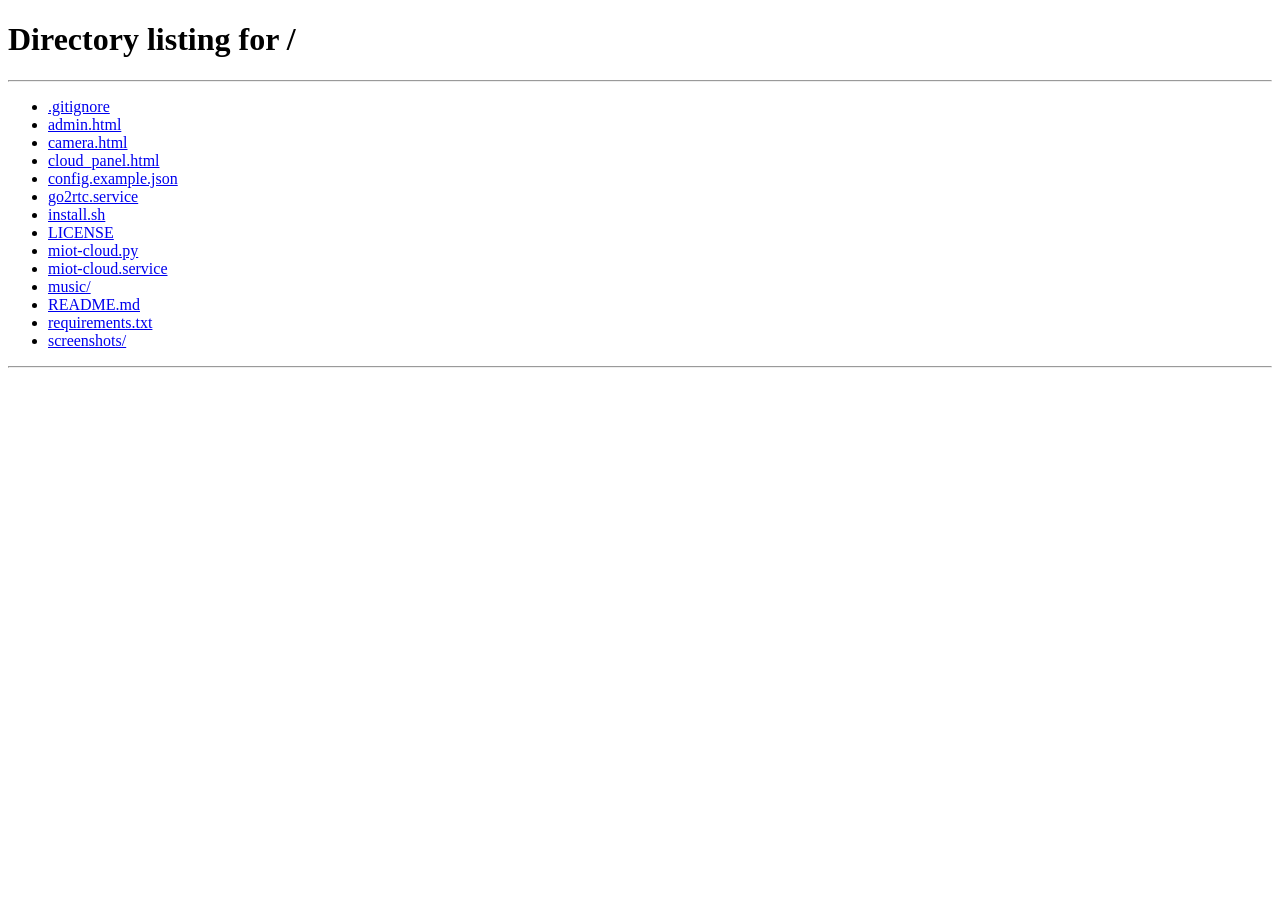
==== music/panel-sso/static/index.html @ fe7cc494 "Release v0.2.0: music/AI speakers, 7 themes and v2 cloud control Add the Songloft and MIoT plugin in" ====
<!doctype html>
<html lang="zh-CN">
<head>
<meta charset="utf-8">
<meta name="viewport" content="width=device-width,initial-scale=1">
<title>正在进入音乐中心</title>
<style>
html,body{height:100%;margin:0;background:#f4f6fb;color:#1b2433;font-family:"PingFang SC","Noto Sans CJK SC",sans-serif;}
.wrap{height:100%;display:flex;align-items:center;justify-content:center;flex-direction:column;gap:16px;padding:24px;text-align:center;box-sizing:border-box;}
.spinner{width:42px;height:42px;border:4px solid #dbe3ef;border-top-color:#ff6a00;border-radius:50%;animation:spin .9s linear infinite;}
h2{font-size:20px;margin:0;}
p{font-size:14px;color:#667085;margin:0;line-height:1.7;max-width:460px;}
a{color:#ff6a00;font-weight:700;text-decoration:none;margin-top:8px;}
@keyframes spin{to{transform:rotate(360deg)}}
</style>
</head>
<body>
<div class="wrap" id="box">
  <div class="spinner"></div>
  <h2 id="title">正在进入音乐中心</h2>
  <p id="msg">正在完成免登录验证…</p>
</div>
<script>
(function(){
  var title=document.getElementById("title"),msg=document.getElementById("msg"),box=document.getElementById("box");
  function b64d(s){s=s.replace(/-/g,"+").replace(/_/g,"/");while(s.length%4)s+="=";var bin=atob(s),bytes=new Uint8Array(bin.length);for(var i=0;i<bin.length;i++)bytes[i]=bin.charCodeAt(i);return new TextDecoder().decode(bytes);}
  function openDb(){return new Promise(function(res,rej){var q=indexedDB.open("songloft",1);q.onupgradeneeded=function(){var db=q.result;if(!db.objectStoreNames.contains("kv"))db.createObjectStore("kv");};q.onsuccess=function(){res(q.result);};q.onerror=function(){rej(q.error||new Error("IndexedDB 打开失败"));};});}
  function putAll(db,data){return new Promise(function(res,rej){var expiresAt=new Date(Date.now()+Number(data.expires_in||3600)*1000).toISOString();var tx=db.transaction("kv","readwrite"),st=tx.objectStore("kv");st.put(data.access_token,"secure.access_token");st.put(data.refresh_token||"","secure.refresh_token");st.put(expiresAt,"secure.token_expires_at");st.put(location.origin,"prefs.server_url");st.put(data.username||"","prefs.last_username");tx.oncomplete=function(){res();};tx.onerror=function(){rej(tx.error||new Error("写入登录态失败"));};});}
  async function main(){
    var raw=(location.hash||"").replace(/^#/,"");
    if(!raw){location.replace("/");return;}
    try{
      var data=JSON.parse(b64d(raw));
      if(!data.access_token)throw new Error("登录令牌无效");
      var db=await openDb();
      await putAll(db,data);
      try{if(window.parent&&window.parent!==window)window.parent.postMessage({type:"panel-sso-done"},"*");}catch(e){}
      title.textContent="登录成功";
      msg.textContent="正在进入音乐中心…";
      location.replace("/");
    }catch(e){
      title.textContent="自动登录失败";
      msg.textContent=(e&&e.message)||String(e);
      var a=document.createElement("a");a.href="/";a.textContent="手动打开音乐中心";box.appendChild(a);
    }
  }
  main();
})();
</script>
</body>
</html>
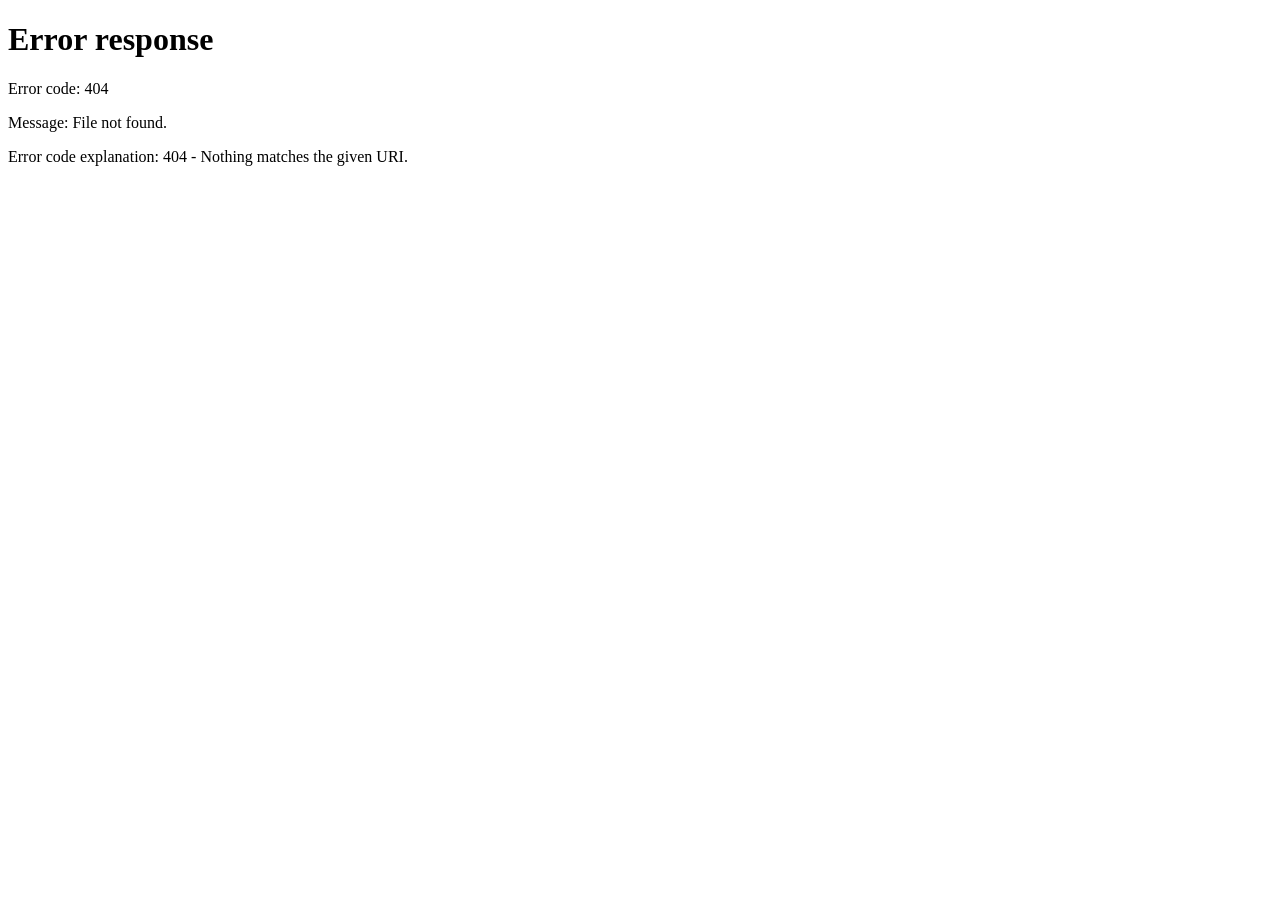
==== commit 321502dc: "Music center: autostart after reboot and same-origin /songloft proxy; release v0.7.21 - Container/ho" ====
--- a/music/panel-sso/static/index.html
+++ b/music/panel-sso/static/index.html
@@ -25,10 +25,11 @@
   var title=document.getElementById("title"),msg=document.getElementById("msg"),box=document.getElementById("box");
   function b64d(s){s=s.replace(/-/g,"+").replace(/_/g,"/");while(s.length%4)s+="=";var bin=atob(s),bytes=new Uint8Array(bin.length);for(var i=0;i<bin.length;i++)bytes[i]=bin.charCodeAt(i);return new TextDecoder().decode(bytes);}
   function openDb(){return new Promise(function(res,rej){var q=indexedDB.open("songloft",1);q.onupgradeneeded=function(){var db=q.result;if(!db.objectStoreNames.contains("kv"))db.createObjectStore("kv");};q.onsuccess=function(){res(q.result);};q.onerror=function(){rej(q.error||new Error("IndexedDB 打开失败"));};});}
-  function putAll(db,data){return new Promise(function(res,rej){var expiresAt=new Date(Date.now()+Number(data.expires_in||3600)*1000).toISOString();var tx=db.transaction("kv","readwrite"),st=tx.objectStore("kv");st.put(data.access_token,"secure.access_token");st.put(data.refresh_token||"","secure.refresh_token");st.put(expiresAt,"secure.token_expires_at");st.put(location.origin,"prefs.server_url");st.put(data.username||"","prefs.last_username");tx.oncomplete=function(){res();};tx.onerror=function(){rej(tx.error||new Error("写入登录态失败"));};});}
+  function appBase(){var p=location.pathname||"/",i=p.indexOf("/api/v1/jsplugin/");if(i>=0)p=p.slice(0,i);p=p.replace(/\/+$/,"");return p==="/"?"":p;}
+  function putAll(db,data){return new Promise(function(res,rej){var expiresAt=new Date(Date.now()+Number(data.expires_in||3600)*1000).toISOString();var tx=db.transaction("kv","readwrite"),st=tx.objectStore("kv");st.put(data.access_token,"secure.access_token");st.put(data.refresh_token||"","secure.refresh_token");st.put(expiresAt,"secure.token_expires_at");st.put(location.origin+appBase(),"prefs.server_url");st.put(data.username||"","prefs.last_username");tx.oncomplete=function(){res();};tx.onerror=function(){rej(tx.error||new Error("写入登录态失败"));};});}
   async function main(){
     var raw=(location.hash||"").replace(/^#/,"");
-    if(!raw){location.replace("/");return;}
+    if(!raw){location.replace(appBase()+"/");return;}
     try{
       var data=JSON.parse(b64d(raw));
       if(!data.access_token)throw new Error("登录令牌无效");
@@ -37,11 +38,11 @@
       try{if(window.parent&&window.parent!==window)window.parent.postMessage({type:"panel-sso-done"},"*");}catch(e){}
       title.textContent="登录成功";
       msg.textContent="正在进入音乐中心…";
-      location.replace("/");
+      location.replace(appBase()+"/");
     }catch(e){
       title.textContent="自动登录失败";
       msg.textContent=(e&&e.message)||String(e);
-      var a=document.createElement("a");a.href="/";a.textContent="手动打开音乐中心";box.appendChild(a);
+      var a=document.createElement("a");a.href=appBase()+"/";a.textContent="手动打开音乐中心";box.appendChild(a);
     }
   }
   main();
